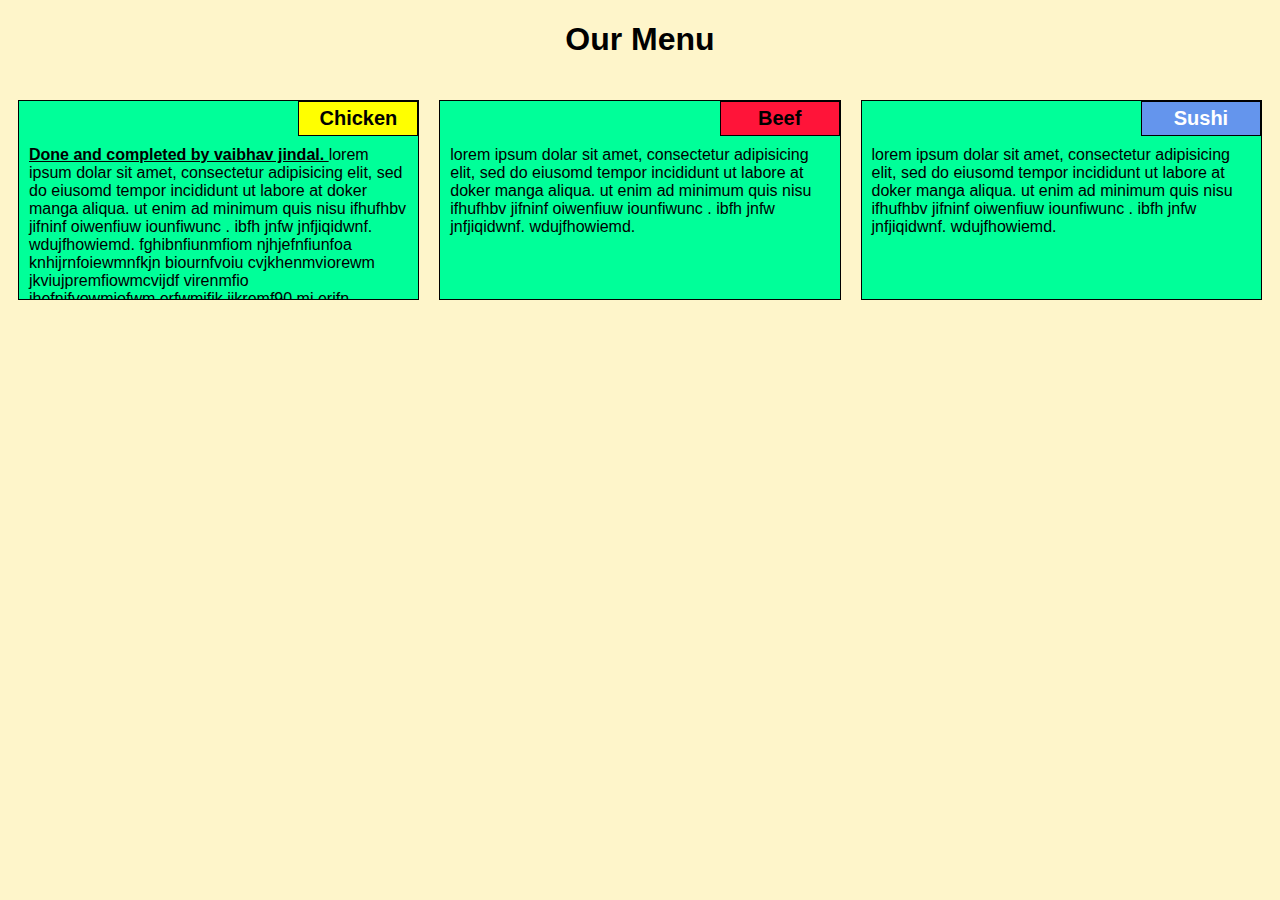
==== module2soln/index.html @ c22daea3 "module 2 solution" ====
<!DOCTYPE html>
<html>
<head>
	<meta charset="utf-8">
	<meta name="viewport" content="width=device-width, intial-sclae=1">

	<link rel="stylesheet" type="text/css" href="CSS/style.css">
	<title>Module 2 Solution</title>
</head>
<body>
<h1>Our Menu</h1>
<div class="row">
	<div class="container col-lg-4 col-md-6 col-sm-12">
		<section>
			<div id="chicken">Chicken</div>
			<p>
			<b><U>Done and completed by vaibhav jindal. </U></b>
			lorem ipsum dolar sit amet, consectetur adipisicing elit, sed do eiusomd tempor incididunt ut labore at doker manga aliqua. ut enim ad minimum quis nisu ifhufhbv jifninf oiwenfiuw iounfiwunc . ibfh  jnfw jnfjiqidwnf. wdujfhowiemd. fghibnfiunmfiom njhjefnfiunfoa knhijrnfoiewmnfkjn biournfvoiu cvjkhenmviorewm jkviujpremfiowmcvijdf virenmfio jhefnifvowmiofwm,erfwmifjk ijkremf90,mi erifn rweqi9fmoipweanfpew,dfewdf.efewionfwr quienfmioweiofrnqf9 ioerwmfwe,deowidfkeifnwer9fd kqekdweqnf uyrqejf90ekdfmw e9iwefk ekf9ojnwer8 ufnwrqe890fmi wenfu9weqjkf,weifdmwe,fkwe9ofkweq8ifj9ew.efj8iewfmjwe nie few fiewmfio rwi fj8ewj fijwer fj90ew jfewjiof weqj fioweqjiorf jewiofwe jiofjewi friowejf ioewjf ioweo fioewjf iowe
			</p>
		</section>
	</div>

	<div class="container col-lg-4 col-md-6 col-sm-12">
		<section>
			<div id="beef">Beef</div>
			<p>
			lorem ipsum dolar sit amet, consectetur adipisicing elit, sed do eiusomd tempor incididunt ut labore at doker manga aliqua. ut enim ad minimum quis nisu ifhufhbv jifninf oiwenfiuw iounfiwunc . ibfh  jnfw jnfjiqidwnf. wdujfhowiemd.
			</p>
		</section>
	</div>

	<div class="container col-lg-4 col-md-12 col-sm-12">
		<section>
			<div id="sushi">Sushi</div>
			<p>
			lorem ipsum dolar sit amet, consectetur adipisicing elit, sed do eiusomd tempor incididunt ut labore at doker manga aliqua. ut enim ad minimum quis nisu ifhufhbv jifninf oiwenfiuw iounfiwunc . ibfh  jnfw jnfjiqidwnf. wdujfhowiemd.
			</p>
		</section>
	</div>
</div>

</body>
</html>
---- module2soln/CSS/style.css ----
/* Base Styles */

/*for the box view */
* {
	box-sizing: border-box;
}

/*for the heading */
h1 {
	font-family:  Brushstroke, fantasy, Helvetica;
	color: 000000;
	text-align: center;
}

body {
	background-color: #FEF5CA;

}

p {
	padding: 10px;
	margin: 0;
}

.container {
	border: none;
	margin-left: auto;
	margin-right: auto;
	margin-top: 10px;
	margin-bottom: 10px;
	padding: 10px;
}

section {
	border:	1px solid black;
	background-color: #00FF99;
	width: 100%;
	height: 200px;
	font-family: Helvetica;
	color: black;
	position: relative;
	overflow: auto;
}

#chicken {
	border: 1px solid black;
	text-align: center;
	width: 30%;
	margin-left: 70%;
	font-family: Georgia,sans-serif;
	font-weight: bold;
	font-size: 125%;
	margin-bottom: 0;
	margin-top: 0;
	padding: 5px;
	background-color: #FFFF00;
}

#beef {
	border: 1px solid black;
	text-align: center;
	width: 30%;
	margin-left: 70%;
	font-family: Georgia,sans-serif;
	font-weight: bold;
	font-size: 125%;
	margin-bottom: 0;
	margin-top: 0;
	padding: 5px;
	background-color: #FF1439;
}

#sushi {
	border: 1px solid black;
	text-align: center;
	width: 30%;
	margin-left: 70%;
	font-family: Georgia,sans-serif;
	font-weight: bold;
	font-size: 125%;
	margin-bottom: 0;
	margin-top: 0;
	background-color: #6495ED;
	color: white;
	padding: 5px;
}

.row {
	width: 100%;
}

/* Desktop view */

@media (min-width: 992px) {
  .col-lg-1, .col-lg-2, .col-lg-3, .col-lg-4, .col-lg-5, .col-lg-6, 
  .col-lg-7, .col-lg-8, .col-lg-9, .col-lg-10, .col-lg-11, .col-lg-12 {
    float: left;
  }

  .col-lg-1 {
    width: 8.33%;
  }
  .col-lg-2 {
    width: 16.66%;
  }
  .col-lg-3 {
    width: 25%;
  }
  .col-lg-4 {
    width: 33.33%;
  }
  .col-lg-5 {
    width: 41.66%;
  }
  .col-lg-6 {
    width: 50%;
  }
  .col-lg-7 {
    width: 58.33%;
  }
  .col-lg-8 {
    width: 66.66%;
  }
  .col-lg-9 {
    width: 74.99%;
  }
  .col-lg-10 {
    width: 83.33%;
  }
  .col-lg-11 {
    width: 91.66%;
  }
  .col-lg-12 {
    width: 100%;
  }

}

/* Tablet view */

@media (min-width: 768px) and (max-width: 991px) {
  .col-md-1, .col-md-2, .col-md-3, .col-md-4, .col-md-5, .col-md-6, 
  .col-md-7, .col-md-8, .col-md-9, .col-md-10, .col-md-11, .col-md-12 {
    float: left;
  }

  .col-md-1 {
    width: 8.33%;
  }
  .col-md-2 {
    width: 16.66%;
  }
  .col-md-3 {
    width: 25%;
  }
  .col-md-4 {
    width: 33.33%;
  }
  .col-md-5 {
    width: 41.66%;
  }
  .col-md-6 {
    width: 50%;
  }
  .col-md-7 {
    width: 58.33%;
  }
  .col-md-8 {
    width: 66.66%;
  }
  .col-md-9 {
    width: 74.99%;
  }
  .col-md-10 {
    width: 83.33%;
  }
  .col-md-11 {
    width: 91.66%;
  }
  .col-md-12 {
    width: 100%;
  }
}

/* Mobile view */

@media (max-width: 768px) {
  .col-sm-1, .col-sm-2, .col-sm-3, .col-sm-4, .col-sm-5, .col-sm-6, 
  .col-sm-7, .col-sm-8, .col-sm-9, .col-sm-10, .col-sm-11, .col-sm-12 {
 	float: left;
  }

  .col-sm-1 {
    width: 8.33%;
  }
  .col-sm-2 {
    width: 16.66%;
  }
  .col-sm-3 {
    width: 25%;
  }
  .col-sm-4 {
    width: 33.33%;
  }
  .col-sm-5 {
    width: 41.66%;
  }
  .col-sm-6 {
    width: 50%;
  }
  .col-sm-7 {
    width: 58.33%;
  }
  .col-sm-8 {
    width: 66.66%;
  }
  .col-sm-9 {
    width: 74.99%;
  }
  .col-sm-10 {
    width: 83.33%;
  }
  .col-sm-11 {
    width: 91.66%;
  }
  .col-sm-12 {
    width: 100%;
  }
}
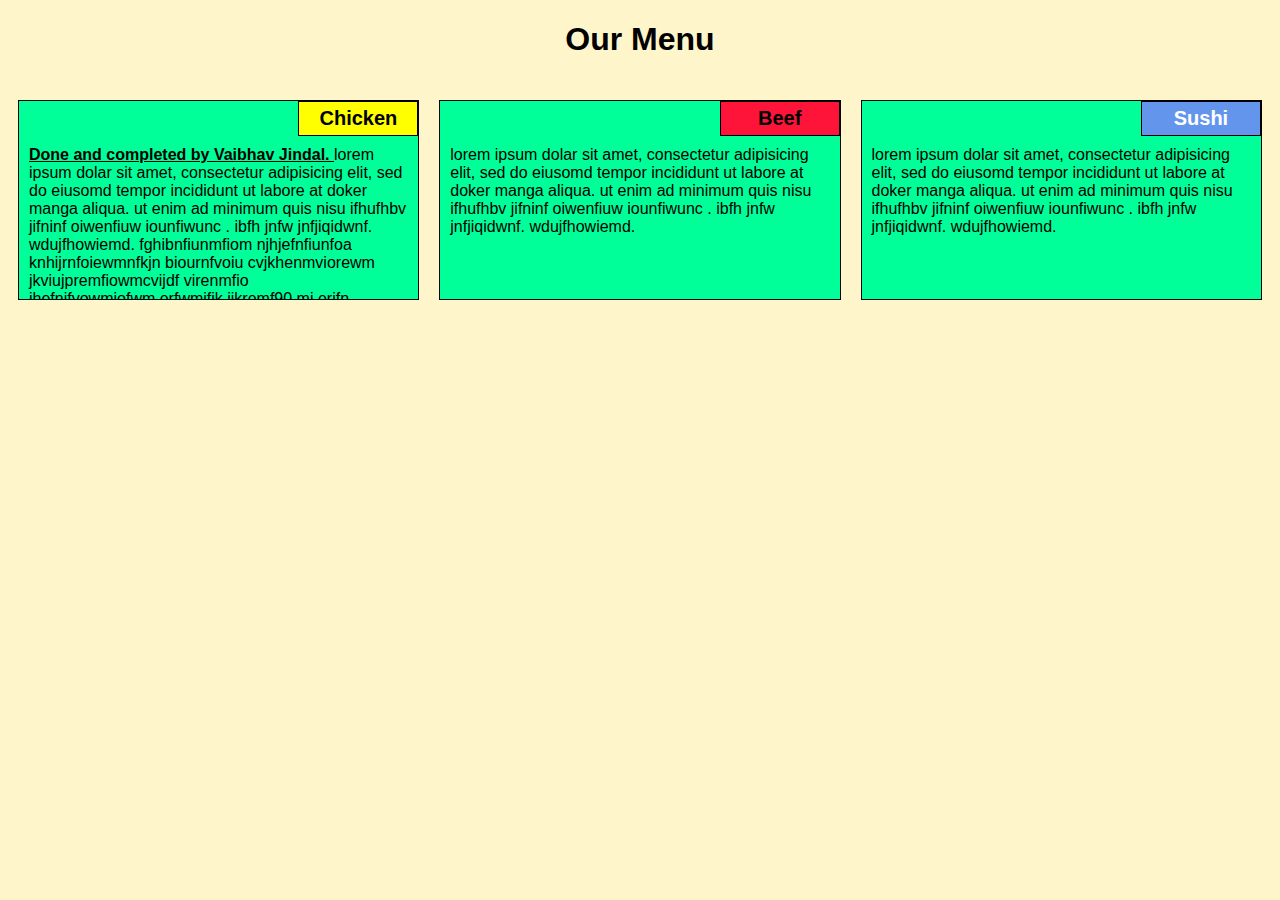
==== commit faa265c0: "update module 2" ====
--- a/module2soln/index.html
+++ b/module2soln/index.html
@@ -14,7 +14,7 @@
 		<section>
 			<div id="chicken">Chicken</div>
 			<p>
-			<b><U>Done and completed by vaibhav jindal. </U></b>
+			<b><U>Done and completed by Vaibhav Jindal. </U></b>
 			lorem ipsum dolar sit amet, consectetur adipisicing elit, sed do eiusomd tempor incididunt ut labore at doker manga aliqua. ut enim ad minimum quis nisu ifhufhbv jifninf oiwenfiuw iounfiwunc . ibfh  jnfw jnfjiqidwnf. wdujfhowiemd. fghibnfiunmfiom njhjefnfiunfoa knhijrnfoiewmnfkjn biournfvoiu cvjkhenmviorewm jkviujpremfiowmcvijdf virenmfio jhefnifvowmiofwm,erfwmifjk ijkremf90,mi erifn rweqi9fmoipweanfpew,dfewdf.efewionfwr quienfmioweiofrnqf9 ioerwmfwe,deowidfkeifnwer9fd kqekdweqnf uyrqejf90ekdfmw e9iwefk ekf9ojnwer8 ufnwrqe890fmi wenfu9weqjkf,weifdmwe,fkwe9ofkweq8ifj9ew.efj8iewfmjwe nie few fiewmfio rwi fj8ewj fijwer fj90ew jfewjiof weqj fioweqjiorf jewiofwe jiofjewi friowejf ioewjf ioweo fioewjf iowe
 			</p>
 		</section>
